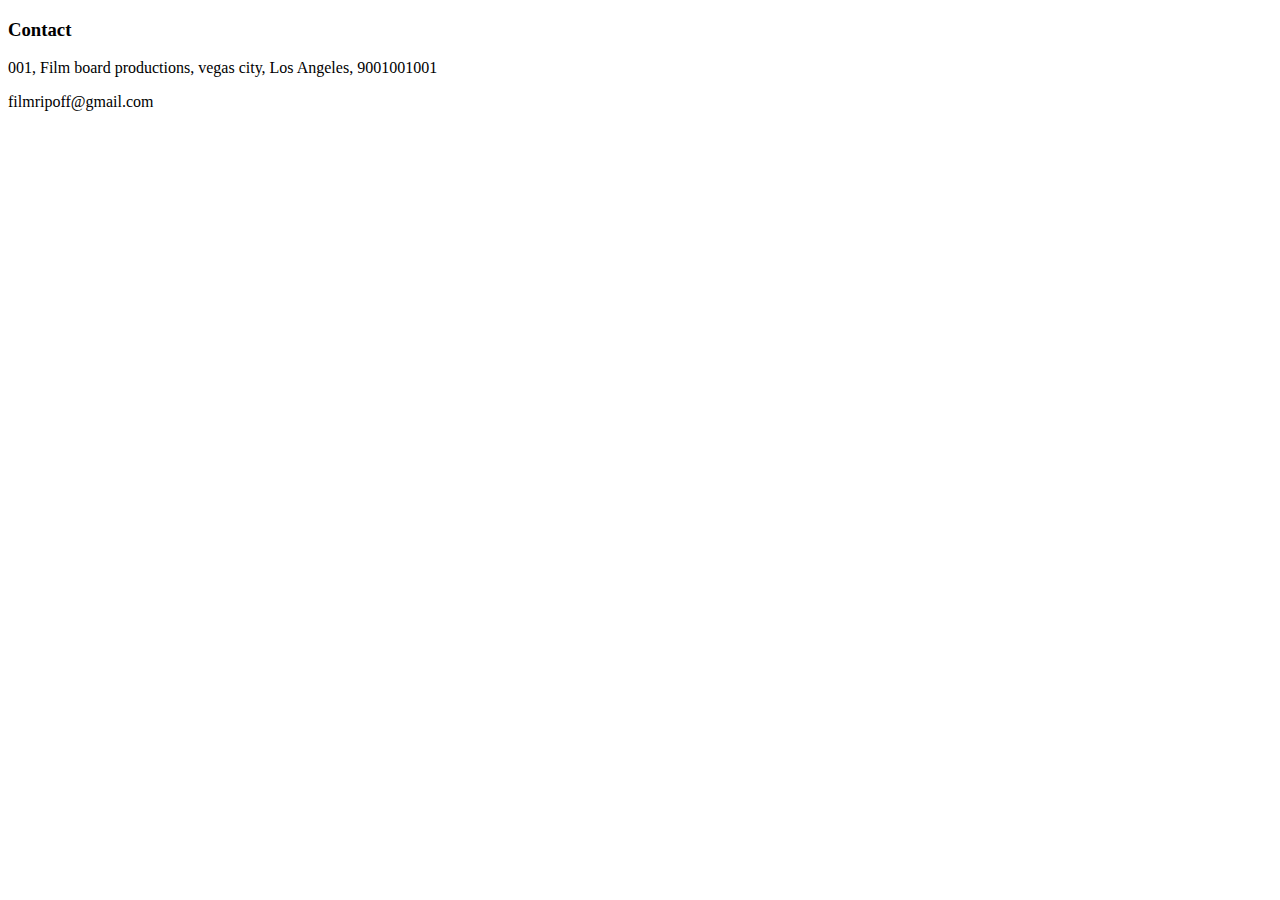
==== Contact.html @ 2650734e "Initial Film board files" ====
<!DOCTYPE html>
<html lang="en" dir="ltr">
  <head>
    <meta charset="utf-8">
    <title>Contact Info</title>
  </head>
  <body>
    <h3>Contact</h3>
    <p>001,
       Film board productions,
       vegas city,
       Los Angeles,
       9001001001</p>
       <p>filmripoff@gmail.com</p>

  </body>
</html>
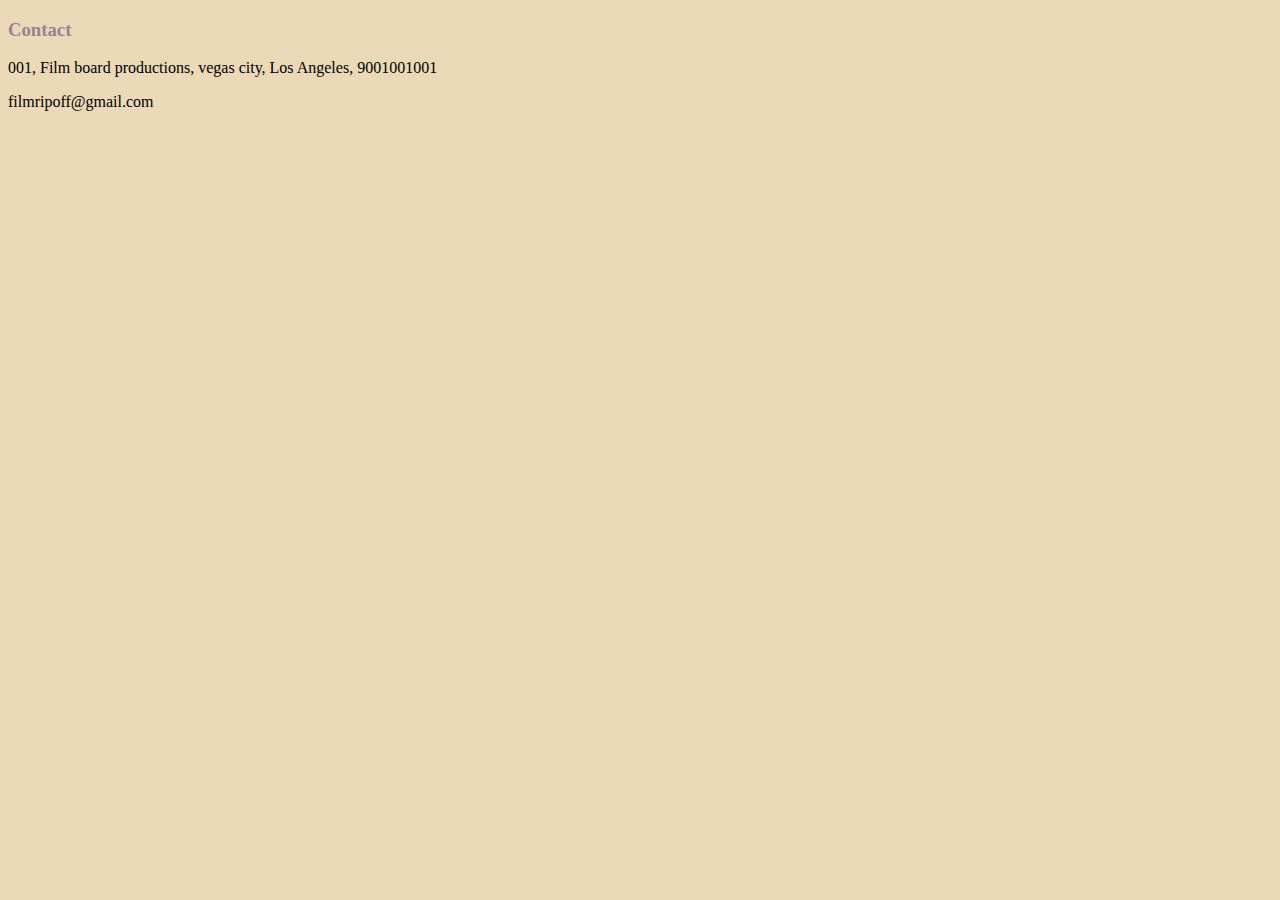
==== commit 1882dcc8: "Update Contact.html" ====
--- a/Contact.html
+++ b/Contact.html
@@ -3,6 +3,7 @@
   <head>
     <meta charset="utf-8">
     <title>Contact Info</title>
+    <link rel="stylesheet" href="styles.css">
   </head>
   <body>
     <h3>Contact</h3>
--- a/styles.css
+++ b/styles.css
@@ -0,0 +1,18 @@
+body{
+  background-color: #ebd8b7;
+
+    }
+hr{
+  border-style: none;
+  border-top-style: dotted;
+  border-color: #c6a9a3;
+  border-width: 5px;
+  width: 5%;
+
+}
+h1{
+  color: #9a8194;
+}
+h3{
+  color: #9a8194;
+}
